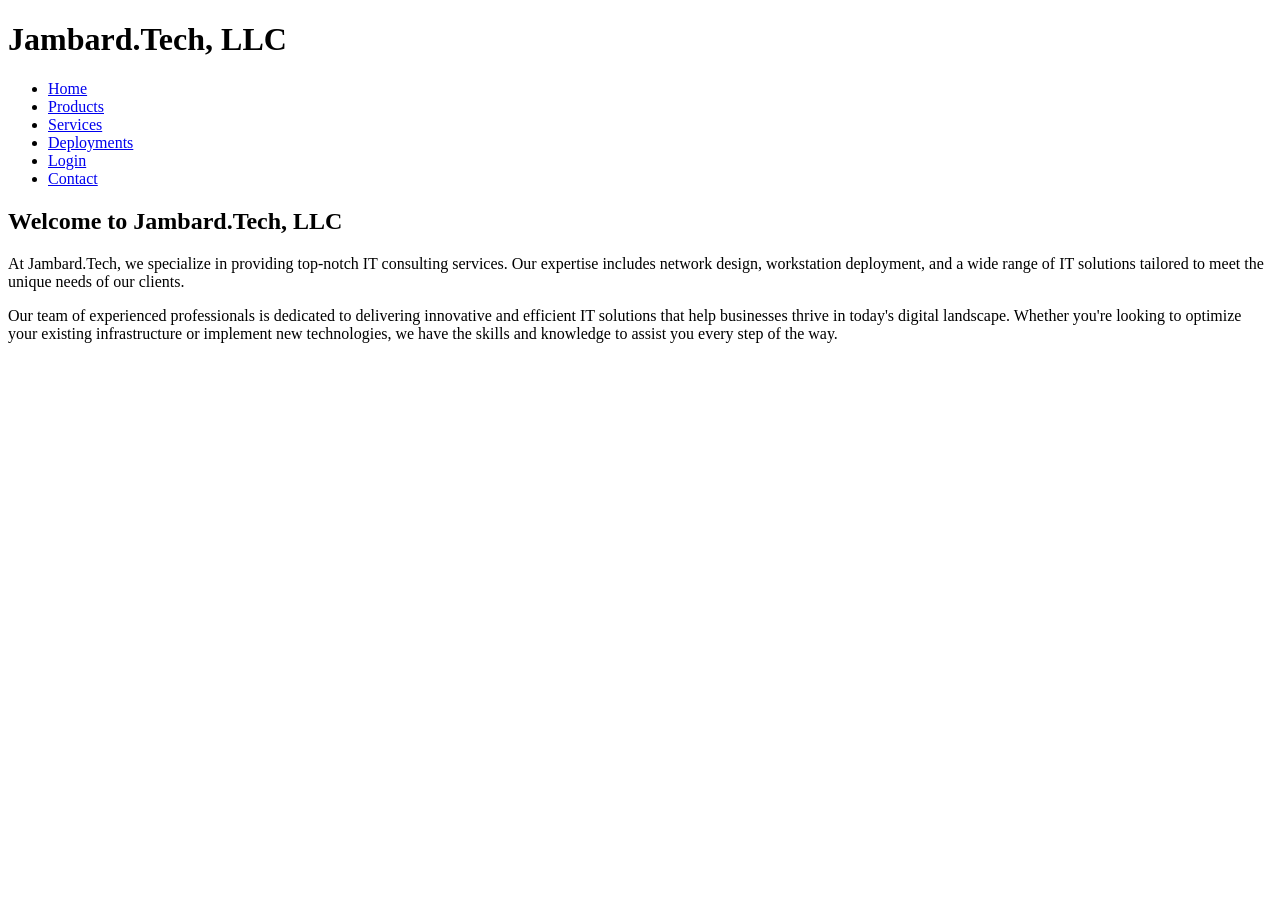
==== index.html @ 21590266 "Added initial webpages" ====
<!-- Index Page for Jambard.Tech, Anthony Jambard, 23 Feb. 2026 -->
<!DOCTYPE html>
<html lang="en">
<head>
    <meta charset="UTF-8">
    <meta name="viewport" content="width=device-width, initial-scale=1.0">
    <meta name="description" content="Jambard.Tech, LLC is an IT consulting company specializing in network design, workstation deployment, and other IT solutions.">
    <meta name="keywords" content="HTML, CSS">
    <meta name="author" content="Anthony Jambard">
    <link rel="stylesheet" href="/static/css/stylesheet.css" type="text/css">
    <link rel="icon" href="/static/images/favicon.svg" type="image/svg+xml">
    <title>Index</title>
</head>
<body>
    <header>
        <h1>Jambard.Tech, LLC</h1>
        <nav>
            <ul>
                <li><a href="/index.html">Home</a></li>
                <li><a href="/products.html">Products</a></li>
                <li><a href="/services.html">Services</a></li>
                <li><a href="/deployments.html">Deployments</a></li>
                <li><a href="/login.html">Login</a></li>
                <li><a href="/contact.html">Contact</a></li>
            </ul>
        </nav>
    </header>
    <main>
        <section>
            <h2>Welcome to Jambard.Tech, LLC</h2>
            <p>At Jambard.Tech, we specialize in providing top-notch IT consulting services. Our expertise includes network design, workstation deployment, and a wide range of IT solutions tailored to meet the unique needs of our clients.</p>
            <p>Our team of experienced professionals is dedicated to delivering innovative and efficient IT solutions that help businesses thrive in today's digital landscape. Whether you're looking to optimize your existing infrastructure or implement new technologies, we have the skills and knowledge to assist you every step of the way.</p>
        </section>
</body>
</html>
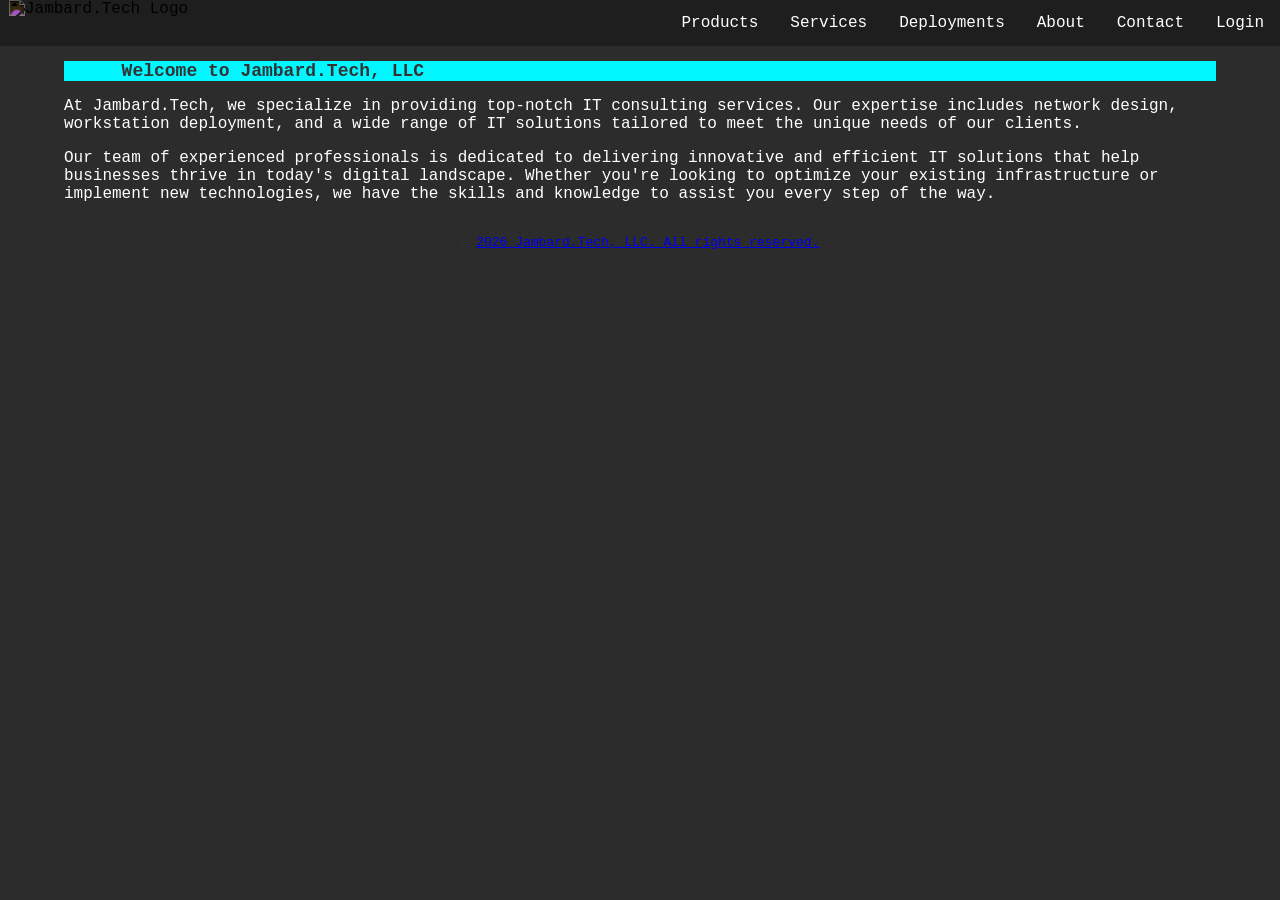
==== commit 236391c2: "index.html v2 Updated the index.html file to include a navigation bar with dropdown menus for Produc" ====
--- a/index.html
+++ b/index.html
@@ -7,29 +7,54 @@
     <meta name="description" content="Jambard.Tech, LLC is an IT consulting company specializing in network design, workstation deployment, and other IT solutions.">
     <meta name="keywords" content="HTML, CSS">
     <meta name="author" content="Anthony Jambard">
-    <link rel="stylesheet" href="/static/css/stylesheet.css" type="text/css">
-    <link rel="icon" href="/static/images/favicon.svg" type="image/svg+xml">
+    <link rel="stylesheet" href="static/css/stylesheet.css">
+    <link rel="icon" href="static/images/favicon.svg" type="image/svg+xml">
     <title>Index</title>
 </head>
+
 <body>
     <header>
-        <h1>Jambard.Tech, LLC</h1>
-        <nav>
-            <ul>
-                <li><a href="/index.html">Home</a></li>
-                <li><a href="/products.html">Products</a></li>
-                <li><a href="/services.html">Services</a></li>
-                <li><a href="/deployments.html">Deployments</a></li>
-                <li><a href="/login.html">Login</a></li>
-                <li><a href="/contact.html">Contact</a></li>
-            </ul>
-        </nav>
+      <div class="navbar">
+        <div class="logo">
+        <img src="static/images/logo.svg" alt="Jambard.Tech Logo" class="logo">
+        </div>
+        <div class="dropdown">
+        <button class="dropbtn">Products 
+        <i class="fa fa-caret-down"></i>
+        </button>
+        <div class="dropdown-content">
+        <a href="#">Networking</a>
+        <a href="#">Computation</a>
+        <a href="#">Multimedia</a>
+        </div>
+        </div>
+        <div class="dropdown">
+        <button class="dropbtn">Services
+        <i class="fa fa-caret-down"></i>
+        </button>
+        <div class="dropdown-content">
+        <a href="#">Network Design</a>
+        <a href="#">Workstation Deployment</a>
+        <a href="#">IT Solutions</a>
+        </div>
+        </div>
+        <a href="deployments.html">Deployments</a>
+        <a href="about.html">About</a>
+        <a href="contact.html">Contact</a>
+        <a href="login.html">Login</a>
+      </div>
     </header>
+
     <main>
         <section>
-            <h2>Welcome to Jambard.Tech, LLC</h2>
+            <h1>Welcome to Jambard.Tech, LLC</h1>
             <p>At Jambard.Tech, we specialize in providing top-notch IT consulting services. Our expertise includes network design, workstation deployment, and a wide range of IT solutions tailored to meet the unique needs of our clients.</p>
             <p>Our team of experienced professionals is dedicated to delivering innovative and efficient IT solutions that help businesses thrive in today's digital landscape. Whether you're looking to optimize your existing infrastructure or implement new technologies, we have the skills and knowledge to assist you every step of the way.</p>
         </section>
+    </main>
+
+    <footer>
+        <p>&copy; <a href="about.html">2026 Jambard.Tech, LLC. All rights reserved.</a></p>
+    </footer>
 </body>
-</html>+</html>
--- a/static/css/stylesheet.css
+++ b/static/css/stylesheet.css
@@ -0,0 +1,169 @@
+html {
+    margin: 0;
+    padding: 0;
+    background-color: #2c2c2c;
+}
+
+header {
+    display: block;
+    margin-right: auto;
+    margin-left: auto;
+    margin-bottom: 0;
+    background-color: #1e1e1e;
+}
+
+body {
+    font-family: 'Courier New', Courier, monospace;
+    font-size: medium;
+    color: #ffffff;
+    text-align: left;
+    margin: auto;
+}
+
+main {
+    display: block;
+    margin-right: auto;
+    margin-left: auto;
+    padding: 0% 5% 0% 5%;
+    background-color: #2c2c2c;
+}
+
+section {
+    margin-bottom: 2em;
+}
+
+h1 {
+    font-family: 'Courier New', Courier, monospace;
+    font-size: large;
+    font-weight: bold;
+    color: #333;
+    text-align: left;
+    margin-left: auto;
+    margin-right: auto;
+    padding-left: 5%;
+    background-color: rgb(0, 247, 255);
+}
+
+h2 {
+    font-family: 'Courier New', Courier, monospace;
+    font-size: large;
+    font-weight: bold;
+    color: #9f0808;
+    text-align: center;
+    margin: auto;
+    padding: auto;
+    background-color: aqua;
+}
+
+h3 {
+    font-family: 'Courier New', Courier, monospace;
+    font-size: large;
+    font-weight: bold;
+    color: #333;
+    text-align: center;
+    margin: auto;
+    padding: auto;
+    background-color: aqua;
+}
+
+h4 {
+    font-family: 'Courier New', Courier, monospace;
+    font-size: large;
+    font-weight: bold;
+    color: #333;
+    text-align: center;
+    margin: auto;
+    padding: auto;
+    background-color: aqua;
+}
+
+footer {
+    font-family: 'Courier New', Courier, monospace;
+    font-size: small;
+    color: #333;
+    text-align: center;
+    margin: auto;
+    padding: auto;
+}
+
+img {
+    filter: invert(100%);
+    display: block;
+    margin-left: auto;
+    margin-right: auto;
+    width: 100%;
+}
+
+.logo {
+    justify-content: flex-start;
+    width: 40%;
+    margin-right: auto;
+    margin-left: .5%;
+    margin-bottom: 0;
+}
+
+.navbar {
+    font-size: 1rem;
+    display: flex;
+    justify-content: flex-start;
+    overflow: hidden;
+    background-color: #1e1e1e;
+    margin-bottom: 0;
+}
+
+.navbar a {
+    float: left;
+    font-size: 16px;
+    color: white;
+    text-align: center;
+    padding: 14px 16px;
+    text-decoration: none;
+}
+
+.dropdown {
+    float: left;
+    overflow: hidden;
+}
+
+.dropdown .dropbtn {
+    font-size: 1rem;  
+    border: none;
+    outline: none;
+    color: white;
+    padding: 14px 16px;
+    background-color: inherit;
+    font-family: inherit;
+    margin: 0;
+}
+
+.navbar a:hover, .dropdown:hover .dropbtn {
+    text-shadow: #333 0px 0px 10px;
+    color: turquoise;
+}
+
+.dropdown-content {
+    display: none;
+    position: absolute;
+    background-color: #f9f9f9;
+    min-width: 160px;
+    box-shadow: 0px 8px 16px 0px rgba(0,0,0,0.2);
+    z-index: 1;
+}
+
+.dropdown-content a {
+    float: none;
+    color: rgb(255, 255, 255);
+    padding: 12px 16px;
+    text-decoration: none;
+    display: block;
+    text-align: left;
+}
+
+.dropdown-content a:hover {
+    color: turquoise;
+}
+
+.dropdown:hover .dropdown-content {
+    background-color: #1e1e1e;
+    display: block;
+}
